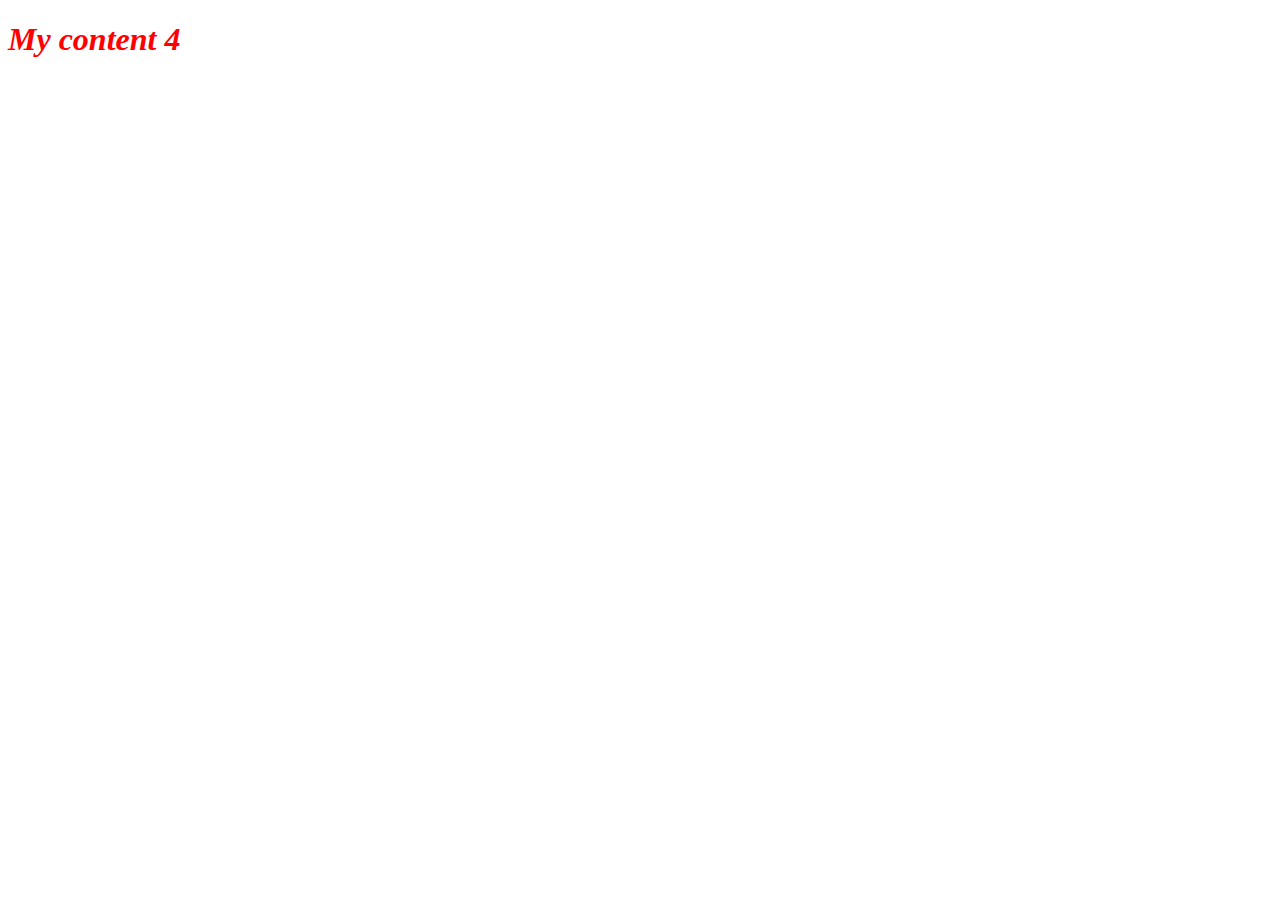
==== browserAction/index.html @ 98ce3103 "Add boilerplate" ====
<!DOCTYPE html>
<html lang="en">
  <head>
    <meta charset="UTF-8">
    <link href="style.css" rel="stylesheet" />
  </head>
  <body>
    <h1 id="myHeading">My content 4</h1>
    <script src="script.js"></script>
  </body>
</html>
---- browserAction/style.css ----
h1 {
  font-style: italic;
}
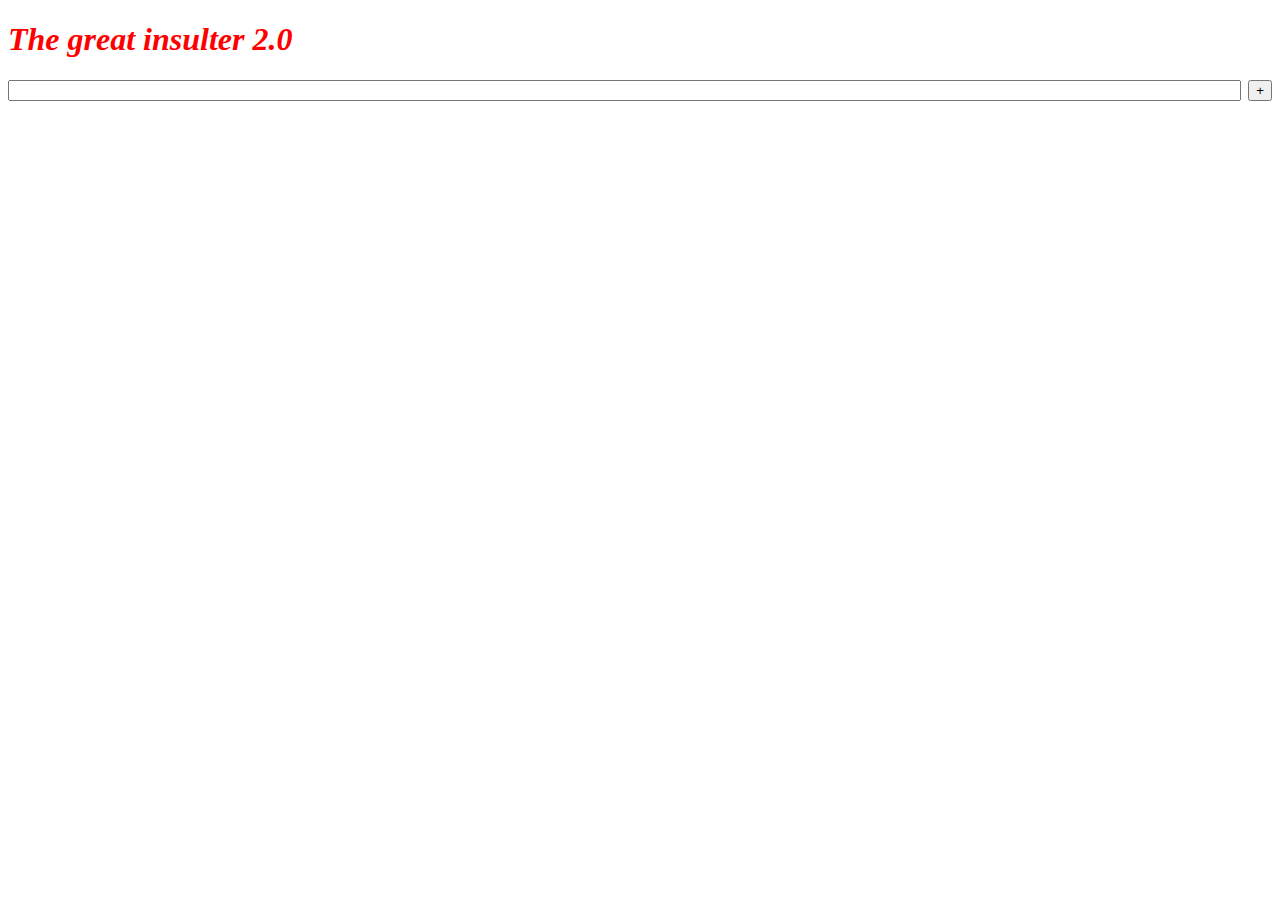
==== commit d86b436a: "MVP" ====
--- a/browserAction/index.html
+++ b/browserAction/index.html
@@ -1,11 +1,20 @@
 <!DOCTYPE html>
 <html lang="en">
   <head>
-    <meta charset="UTF-8">
+    <meta charset="UTF-8" />
     <link href="style.css" rel="stylesheet" />
   </head>
   <body>
-    <h1 id="myHeading">My content 4</h1>
+    <h1 id="myHeading">The great insulter 2.0</h1>
+
+    <p id="currentDomain"></p>
+
+    <div class="addInputForm">
+      <input class="linkInput" id="linkInput" />
+      <button id="addWebsiteSubmit">
+        +
+      </button>
+    </div>
     <script src="script.js"></script>
   </body>
 </html>
--- a/browserAction/style.css
+++ b/browserAction/style.css
@@ -1,3 +1,15 @@
 h1 {
   font-style: italic;
 }
+
+.addInputForm {
+  width: 100%;
+  display: flex;
+  align-items: center;
+  justify-content: center;
+}
+
+.linkInput {
+  flex-grow: 1;
+  margin-right: 7px;
+}
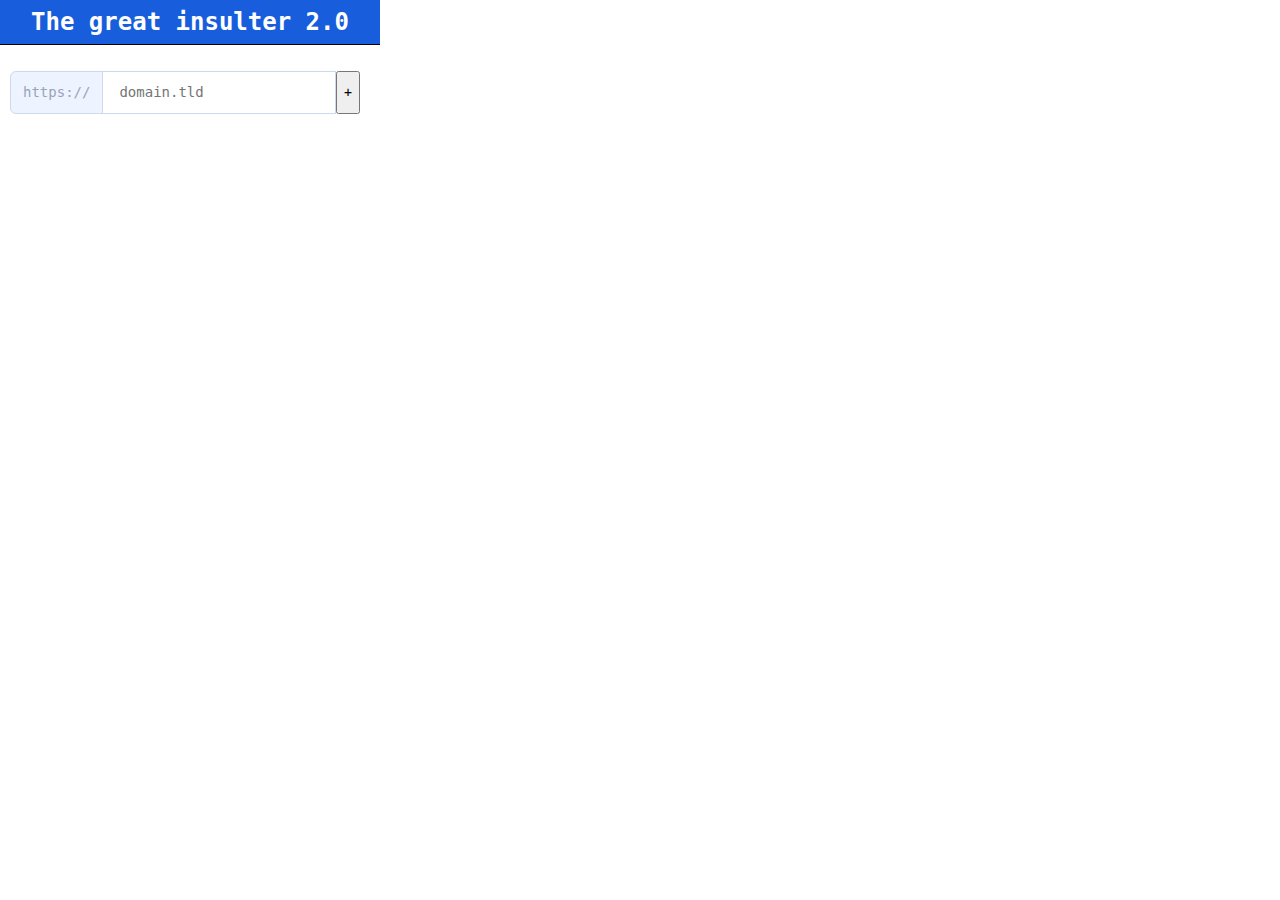
==== commit b26006c3: "Styled shit" ====
--- a/browserAction/index.html
+++ b/browserAction/index.html
@@ -1,20 +1,38 @@
 <!DOCTYPE html>
 <html lang="en">
-  <head>
-    <meta charset="UTF-8" />
-    <link href="style.css" rel="stylesheet" />
-  </head>
-  <body>
-    <h1 id="myHeading">The great insulter 2.0</h1>
+    <head>
+        <meta charset="UTF-8" />
+        <link href="style.css" rel="stylesheet" />
+        <link
+            href="175https://fonts.googleapis.com/css2?family=Inconsolata&display=swap"
+            rel="stylesheet"
+        />
+    </head>
+    <body>
+        <div class="titleBar">
+            <h2 class="whiteText" id="myHeading">The great insulter 2.0</h2>
+        </div>
 
-    <p id="currentDomain"></p>
+        <p id="currentDomain"></p>
 
-    <div class="addInputForm">
-      <input class="linkInput" id="linkInput" />
-      <button id="addWebsiteSubmit">
-        +
-      </button>
-    </div>
-    <script src="script.js"></script>
-  </body>
+        <div class="addInputForm">
+            <div class="url-input-form-group">
+                <span>https://</span>
+                <input
+                    class="url-input-form-field"
+                    type="text"
+                    placeholder="domain.tld"
+                />
+                <button>
+                    +
+                </button>
+            </div>
+
+            <!-- <input class="linkInput" id="linkInput" /> -->
+<!--            <button id="addWebsiteSubmit">-->
+<!--                +-->
+<!--            </button>-->
+        </div>
+        <script src="script.js"></script>
+    </body>
 </html>
--- a/browserAction/style.css
+++ b/browserAction/style.css
@@ -1,15 +1,131 @@
-h1 {
-  font-style: italic;
+:root {
+    --input-color: #99A3BA;
+    --input-border: #CDD9ED;
+    --input-background: #fff;
+    --input-placeholder: #CBD1DC;
+
+    --input-border-focus: #275EFE;
+
+    --group-color: var(--input-color);
+    --group-border: var(--input-border);
+    --group-background: #EEF4FF;
+
+    --group-color-focus: #fff;
+    --group-border-focus: var(--input-border-focus);
+    --group-background-focus: #678EFE;
+}
+
+html * {
+    font-family: "Inconsolata", monospace;
+}
+
+h2 {
+    margin: 0px;
+    padding: 0px;
+}
+
+.titleBar {
+    padding-top: 8px;
+    padding-bottom: 8px;
+    width: 100%;
+    background-color: #175ddc;
+    text-align: center;
+    border-bottom: 1px solid black;
+}
+
+.whiteText {
+    color: white;
 }
 
 .addInputForm {
-  width: 100%;
-  display: flex;
-  align-items: center;
-  justify-content: center;
+    max-width: 100%;
+    display: flex;
+    align-items: center;
+    justify-content: center;
+    padding: 10px;
 }
 
 .linkInput {
-  flex-grow: 1;
-  margin-right: 7px;
+    flex-grow: 1;
+    margin-right: 10px;
+    color: black;
+    border-radius: 1px;
+    box-shadow: none;
+    border: 1px solid black;
 }
+
+body {
+    margin: 0px;
+    padding: 0px;
+    background-color: white;
+    min-width: 380px;
+    max-width: 380px;
+}
+
+.url-input-form-field {
+    padding: 8px 16px;
+    line-height: 25px;
+    font-size: 14px;
+    font-weight: 500;
+    -webkit-appearance: none;
+
+    flex-grow: 1;
+    border: 1px solid var(--input-border);
+    border-radius: 0px;
+}
+.url-input-form-field:focus {
+    outline: none;
+    border-color: var(--input-border-focus);
+}
+
+
+.url-input-form-group {
+    flex-grow: 1;
+    margin-right: 10px;
+    display: flex;
+}
+
+.url-input-form-group > span, .url-input-form-group > button, .url-input-form-group .url-input-form-field {
+    white-space: nowrap;
+    display: block;
+}
+
+.url-input-form-group > span:not(:first-child):not(:last-child), .url-input-form-group .url-input-form-group > button:not(:first-child):not(:last-child) {
+    border-radius: 0;
+}
+.url-input-form-group > span:first-child, .url-input-form-group .url-input-form-field:first-child {
+    border-radius: 6px 0 0 6px;
+}
+.url-input-form-group > span:last-child, .url-input-form-group .url-input-form-field:last-child {
+    border-radius: 0 6px 6px 0;
+}
+.url-input-form-group > span:not(:first-child), .url-input-form-group .url-input-form-field:not(:first-child) {
+    margin-left: -1px;
+}
+.url-input-form-group .url-input-form-field {
+    position: relative;
+    z-index: 1;
+    flex: 1 1 auto;
+    width: 1%;
+    margin-top: 0;
+    margin-bottom: 0;
+}
+.url-input-form-group > span {
+    text-align: center;
+    padding: 8px 12px;
+    font-size: 14px;
+    line-height: 25px;
+    color: var(--group-color);
+    background: var(--group-background);
+    border: 1px solid var(--group-border);
+    transition: background 0.3s ease, border 0.3s ease, color 0.3s ease;
+}
+.url-input-form-group:focus-within > span {
+    color: var(--group-color-focus);
+    background: var(--group-background-focus);
+    border-color: var(--group-border-focus);
+}
+
+
+
+
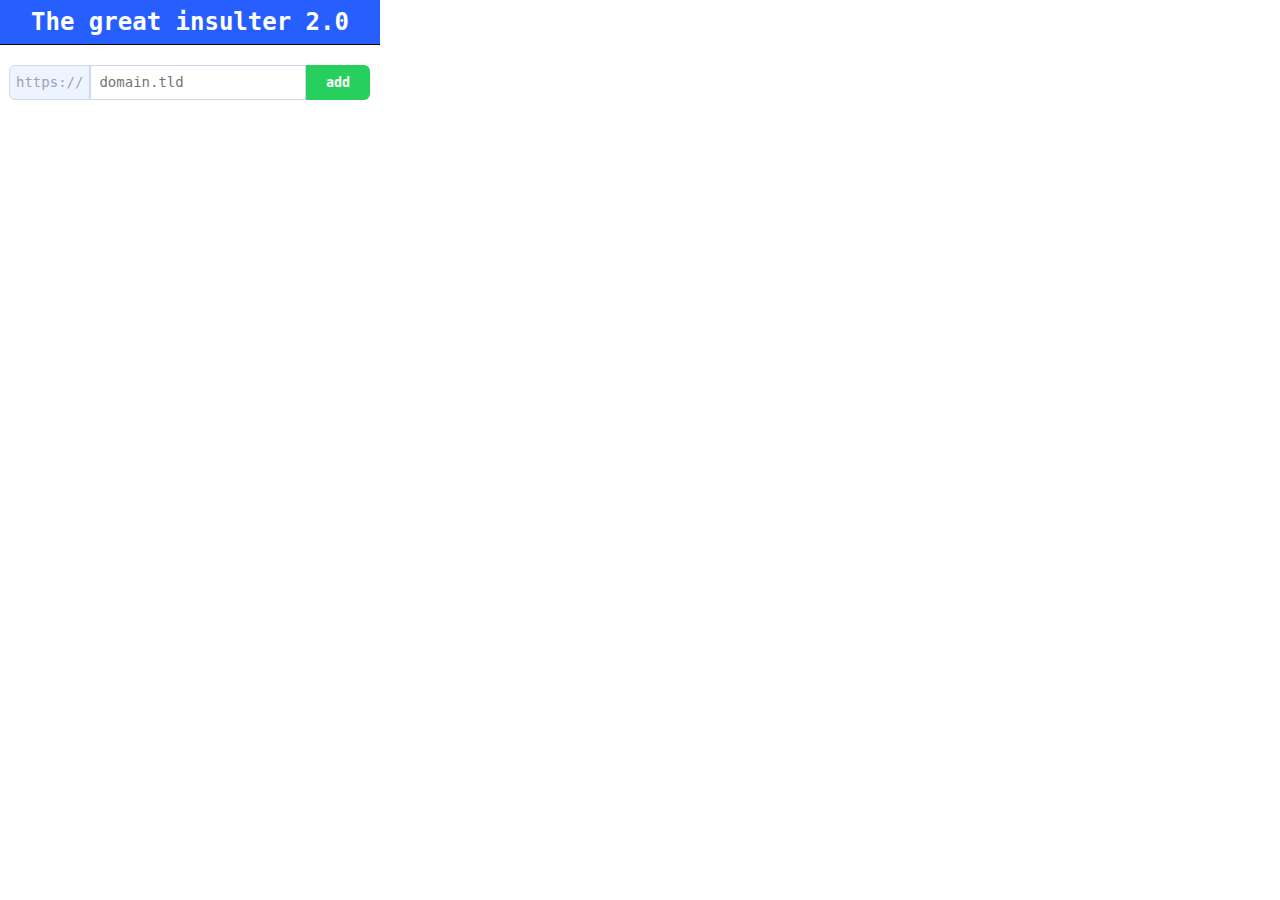
==== commit 52677922: "Updated some css and added some error handling" ====
--- a/browserAction/index.html
+++ b/browserAction/index.html
@@ -14,7 +14,9 @@
         </div>
 
         <p id="currentDomain"></p>
-
+        <div class="errorCard" id="errorCard">
+            <p class="errorText" id="errorText"></p>
+        </div>
         <div class="addInputForm">
             <div class="url-input-form-group">
                 <span>https://</span>
@@ -22,16 +24,13 @@
                     class="url-input-form-field"
                     type="text"
                     placeholder="domain.tld"
+                    id="linkInput"
                 />
-                <button>
-                    +
+
+                <button id="addWebsiteSubmit" class="addWebsiteSubmit">
+                    add
                 </button>
             </div>
-
-            <!-- <input class="linkInput" id="linkInput" /> -->
-<!--            <button id="addWebsiteSubmit">-->
-<!--                +-->
-<!--            </button>-->
         </div>
         <script src="script.js"></script>
     </body>
--- a/browserAction/style.css
+++ b/browserAction/style.css
@@ -13,6 +13,12 @@
     --group-color-focus: #fff;
     --group-border-focus: var(--input-border-focus);
     --group-background-focus: #678EFE;
+
+    --input-button: #99BAA3;
+    --input-button-focus: #27D05E;
+    --input-button-active: #12A02E;
+
+    --error: #d01d1d;
 }
 
 html * {
@@ -20,17 +26,23 @@
 }
 
 h2 {
-    margin: 0px;
-    padding: 0px;
+    margin: 0;
+    padding: 0;
+}
+
+p {
+    margin: 0;
+    padding: 0;
 }
 
 .titleBar {
     padding-top: 8px;
     padding-bottom: 8px;
     width: 100%;
-    background-color: #175ddc;
+    background-color: var(--group-border-focus);
     text-align: center;
     border-bottom: 1px solid black;
+    margin-bottom: 10px;
 }
 
 .whiteText {
@@ -42,7 +54,8 @@
     display: flex;
     align-items: center;
     justify-content: center;
-    padding: 10px;
+    padding: 10px 10px 0;
+    margin-bottom: 10px;
 }
 
 .linkInput {
@@ -54,16 +67,36 @@
     border: 1px solid black;
 }
 
+.errorCard {
+    background-color: var(--error);
+    margin-right: 10px;
+    margin-left: 10px;
+    border-radius: 6px;
+    text-align: center;
+    display: flex;
+    flex-direction: row;
+    align-content: center;
+    justify-content: center;
+    padding-top: 6px;
+    padding-bottom: 6px;
+}
+
+.errorText {
+    color: white;
+    font-weight: bold;
+    font-size: 18px;
+}
+
 body {
-    margin: 0px;
-    padding: 0px;
+    margin: 0;
+    padding: 0;
     background-color: white;
     min-width: 380px;
     max-width: 380px;
 }
 
 .url-input-form-field {
-    padding: 8px 16px;
+    padding: 4px 8px;
     line-height: 25px;
     font-size: 14px;
     font-weight: 500;
@@ -71,61 +104,73 @@
 
     flex-grow: 1;
     border: 1px solid var(--input-border);
-    border-radius: 0px;
+    border-radius: 0;
 }
+
+.url-input-form-group {
+    flex-grow: 1;
+    display: flex;
+}
+
+.addWebsiteSubmit {
+    color: white !important;
+    background-color: var(--input-button-focus);
+    font-weight: bold;
+    border: none;
+    border-radius: 0 6px 6px 0;
+    padding-left: 20px;
+    padding-right: 20px;
+    /*transition: background 250ms ease-in-out,*/
+    /*transform 150ms ease;*/
+}
+
 .url-input-form-field:focus {
-    outline: none;
     border-color: var(--input-border-focus);
 }
 
-
-.url-input-form-group {
-    flex-grow: 1;
-    margin-right: 10px;
-    display: flex;
-}
-
-.url-input-form-group > span, .url-input-form-group > button, .url-input-form-group .url-input-form-field {
+.url-input-form-group > span, .url-input-form-group > span, .url-input-form-group .url-input-form-field {
     white-space: nowrap;
     display: block;
 }
 
-.url-input-form-group > span:not(:first-child):not(:last-child), .url-input-form-group .url-input-form-group > button:not(:first-child):not(:last-child) {
-    border-radius: 0;
-}
 .url-input-form-group > span:first-child, .url-input-form-group .url-input-form-field:first-child {
     border-radius: 6px 0 0 6px;
 }
+
 .url-input-form-group > span:last-child, .url-input-form-group .url-input-form-field:last-child {
     border-radius: 0 6px 6px 0;
 }
-.url-input-form-group > span:not(:first-child), .url-input-form-group .url-input-form-field:not(:first-child) {
+
+.url-input-form-group > span:not(:first-child), .url-input-form-group {
     margin-left: -1px;
 }
-.url-input-form-group .url-input-form-field {
-    position: relative;
-    z-index: 1;
-    flex: 1 1 auto;
-    width: 1%;
-    margin-top: 0;
-    margin-bottom: 0;
-}
+
 .url-input-form-group > span {
     text-align: center;
-    padding: 8px 12px;
     font-size: 14px;
     line-height: 25px;
     color: var(--group-color);
     background: var(--group-background);
     border: 1px solid var(--group-border);
     transition: background 0.3s ease, border 0.3s ease, color 0.3s ease;
+    padding: 4px 6px 0;
 }
+
 .url-input-form-group:focus-within > span {
     color: var(--group-color-focus);
     background: var(--group-background-focus);
     border-color: var(--group-border-focus);
 }
 
+.url-input-form-group:focus-within > input {
+    border-color: var(--group-border-focus);
+}
 
+.url-input-form-group:focus-within > button {
+    border: 1px solid black;
+    border-left: none;
+}
 
-
+.addWebsiteSubmit:active {
+    background-color: var(--input-button-active);
+}